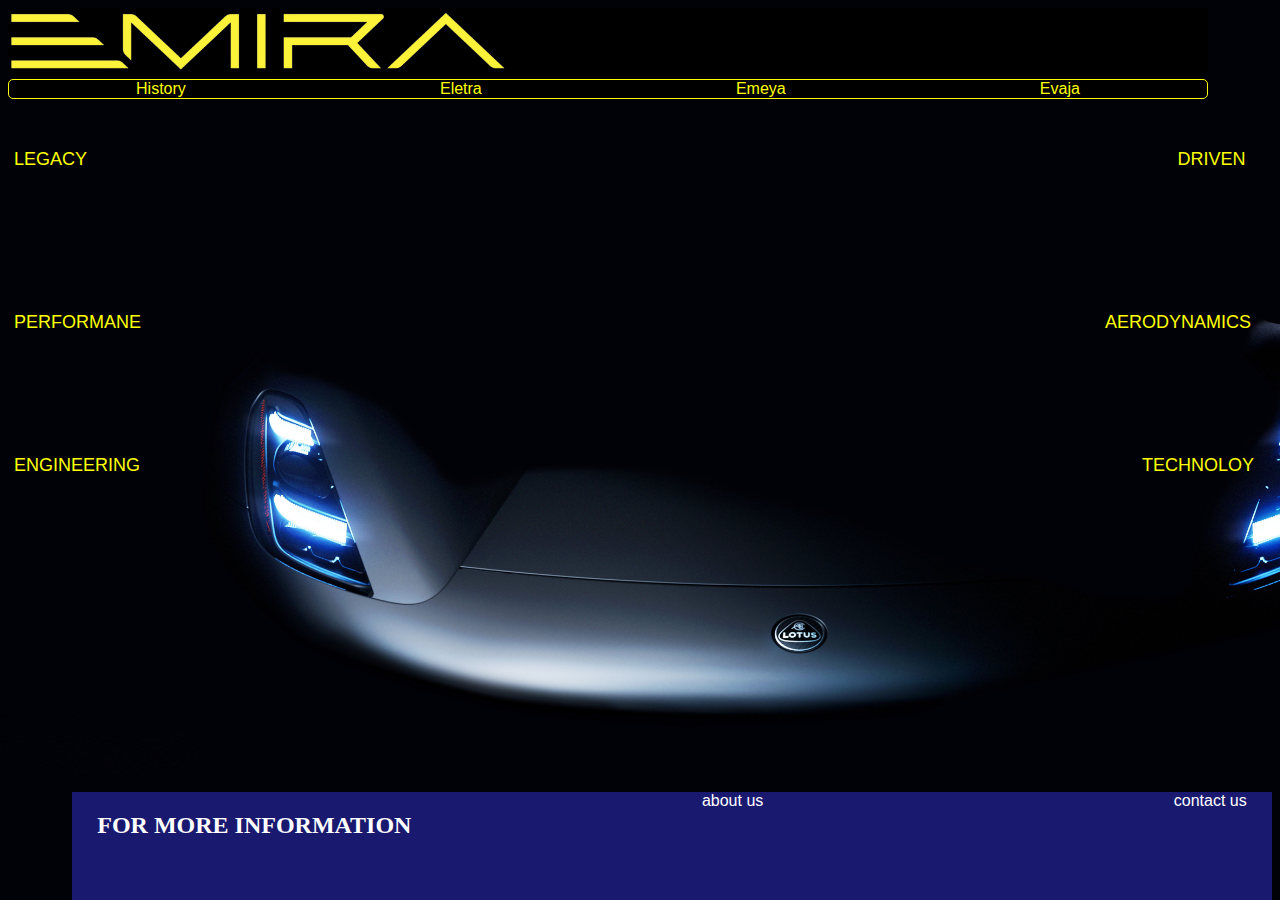
==== index.html @ e3bea0d0 "add this change" ====
<!DOCTYPE html>
<html>
    <head>
        <link rel="stylesheet" href="emira_index.css">
    </head>
    <body>
        <header class="flex-container"> 
            <img src="Lotus-Emira-logo-e1651724733911.png" alt="notfound"  >
            <div class="i_border">
                <div id="d"> History </div>
                <div id="d"> Eletra </div>
                <div id="d"> Emeya </div>
                <div id="d"> Evaja </div>
            </div>
        </header>
        <div class="divs">
            <button class="d1" id="a1"> LEGACY </button>  
            <button class="d2" id="a2"> DRIVEN </button>  
        </div> 
        <div class="divs">
            <button class="d3" id="a3"> PERFORMANE </button>
            <button class="d4" id="a4"> AERODYNAMICS</button>  
        </div>
        <div class="divs">
            <button class="d5" id="a5"> ENGINEERING </button> 
            <button class="d6" id="a6"> TECHNOLOY </button>
        </div> 
              <!-- the main slide show code  -->
        <!-- <div class="slide_wrapper">
                <div class="slider">
                    <img id="slide0" src="C:\Users\LENOVO\OneDrive\Bureau\MyPROJECTS\emira\lotus_131_front_04.jpg" alt="rendering">
                    <img id="slide1" src="C:\Users\LENOVO\OneDrive\Bureau\MyPROJECTS\emira\Emira_Front_3qtr_DB_2000px.jpg" alt="rendering">
                    <img id="slide2" src="C:\Users\LENOVO\OneDrive\Bureau\MyPROJECTS\emira\2244722367.jpg" alt="rendering">
                    <img id="slide3" src="C:\Users\LENOVO\OneDrive\Bureau\MyPROJECTS\emira\message-editor_1625779746896-int_corner_left_blue-scaled.webp" alt="rendering">
                </div>
                <div class="slider-nav">
                    <a href="#slide0"></a>
                    <a href="#slide1"></a>
                    <a href="#slide2"></a>
                    <a href="#slide3"></a>

                </div>
        </div> -->
        <footer>
            <div><h2 class="f1"> FOR MORE INFORMATION </h2></div>
            <div id="f2">  about us</div>
            <div id="f3">  contact us </div>
        </footer>
        
        
            
    </body>
</html>
---- emira_index.css ----
@keyframes es {
  0% {
    filter: blur(1.5rem);
  
  }
  100%{
    filter: blur(0);
  
  }
}
body {
    background-image: url(lotus_131_front_04.jpg);
    background-repeat: no-repeat;
    background-attachment: fixed;
    background-size: cover;
    animation-name: es;
    animation-duration: 6s;
  }
header {
  position: relative;
  width: 100vh;
}
.flex-container {
  color: yellow;
  background-color: black;
  font-family: 'Lucida Sans', 'Lucida Sans Regular', 'Lucida Grande', 'Lucida Sans Unicode', Geneva, Verdana, sans-serif;
  border-color: yellow;
  /* display: flex;
  flex-wrap:initial;
  flex-flow: wrap;
  align-items: center;
  justify-content: center; */
  position: fixed;
  width: 1200px;
}
.i_border{
  border: 1px solid;
  border-color: yellow;
  border-radius: 5px;
  display: flex;
  flex-direction: row;
  justify-content: space-around;
  align-items: center;
}
.i_border:hover {
  color: black;
  background-color: yellow;
}
img {
    width: 500px;
    
}
#d {
    display: flex;
    flex-direction: column;
    width: auto;
    text-align: center;
    height: auto;
    margin: auto;
   
}
.divs {
    position: relative;
    top:35%;
    left:35%;


}
/* show 1 */
@keyframes showp1 {

0% {
  opacity: 0;
  padding: 80px;
  color: black;
  background-color: yellow;
  font-size: x-large;
  position: relative;
  bottom: 0px;
  right: 0%;
}
50% {
  opacity: 1;
  color: black;
  background-color: yellow;
  font-size: large;
  position: relative;
}
70% {
  background-color: transparent;
  color: yellow;
  font-size: large;
  position: relative;  
}
100% {
}
}
.d1 {
  color: yellow;
  font-family:'Lucida Sans', 'Lucida Sans Regular', 'Lucida Grande', 'Lucida Sans Unicode', Geneva, Verdana, sans-serif ;
  text-align: center;
  position: relative;
  top: 140px;
  right: 35%;
  opacity: 100%;
  background-color: transparent;
  font-size: large;
  border-style: hidden;
  animation-duration: 7s;
  animation-name: showp1;

  
}
.d1:hover {
    color: black;
    font-family:'Lucida Sans', 'Lucida Sans Regular', 'Lucida Grande', 'Lucida Sans Unicode', Geneva, Verdana, sans-serif ;
    text-align: center;
    position: relative;
    opacity: 100%;
    background-color: yellow;
    border-style: black;
    clip-path: polygon(0 0, 100% 0%, 75% 100%, 0% 100%);
    
  }
/* show 1 */
/* show 2 */
@keyframes showp2 {

  0% {
    opacity: 0;
    padding: 80px;
    color: black;
    background-color: yellow;
    font-size: x-large;
    position: relative;
    bottom: 0px;
    right: -0%;
  }
  50% {
    opacity: 1;
    color: black;
    background-color: yellow;
    font-size: large;
    position: relative;
  }
  70% {
    background-color: transparent;
    color: yellow;
    font-size: large;
    position: relative;  
  }
  100% {
  }
  }
  .d2 {
    color: yellow;
    font-family:'Lucida Sans', 'Lucida Sans Regular', 'Lucida Grande', 'Lucida Sans Unicode', Geneva, Verdana, sans-serif ;
    text-align: center;
    position: relative;
    top: 140px;
    right: -50%;
    opacity: 100%;
    background-color: transparent;
    font-size: large;
    border-color: transparent;
    border-style:hidden;
    animation-duration: 7s;
    animation-name: showp2;
  
    
  }
  .d2:hover {
      color: black;
      font-family:'Lucida Sans', 'Lucida Sans Regular', 'Lucida Grande', 'Lucida Sans Unicode', Geneva, Verdana, sans-serif ;
      text-align: center;
      position: relative;
      opacity: 100%;
      background-color: yellow;
      border-color: black;
      
    }
  /* show 2*/
  /* show 3 */
@keyframes showp3 {

  0% {
    opacity: 0;
    padding: 80px;
    color: black;
    background-color: yellow;
    font-size: x-large;
    position: relative;
    bottom: 0px;
    right: 0%;
  }
  50% {
    opacity: 1;
    color: black;
    background-color: yellow;
    font-size: large;
    position: relative;
  }
  70% {
    background-color: transparent;
    color: yellow;
    font-size: large;
    position: relative;  
  }
  100% {
  }
  }
  .d3 {
    color: yellow;
    font-family:'Lucida Sans', 'Lucida Sans Regular', 'Lucida Grande', 'Lucida Sans Unicode', Geneva, Verdana, sans-serif ;
    text-align: center;
    position: relative;
    top: 280px;
    right: 35%;
    opacity: 100%;
    background-color: transparent;
    font-size: large;
    border-style: hidden;
    animation-duration: 7s;
    /*  */
    animation-name: showp3;
  
    
  }
  .d3:hover {
      color: black;
      font-family:'Lucida Sans', 'Lucida Sans Regular', 'Lucida Grande', 'Lucida Sans Unicode', Geneva, Verdana, sans-serif ;
      text-align: center;
      position: relative;
      opacity: 100%;
      background-color: yellow;
      border-style: black;
      
    }
  /* show 3 */
/* show 4 */
@keyframes showp4 {

  0% {
    opacity: 0;
    padding: 80px;
    color: black;
    background-color: yellow;
    font-size: x-large;
    position: relative;
    bottom: 0px;
    right: 0%;
  }
  50% {
    opacity: 1;
    color: black;
    background-color: yellow;
    font-size: large;
    position: relative;
  }
  70% {
    background-color: transparent;
    color: yellow;
    font-size: large;
    position: relative;  
  }
  100% {
  }
  }
  .d4 {
    color: yellow;
    font-family:'Lucida Sans', 'Lucida Sans Regular', 'Lucida Grande', 'Lucida Sans Unicode', Geneva, Verdana, sans-serif ;
    text-align: center;
    position: relative;
    top: 280px;
    right: -40%;
    opacity: 100%;
    background-color: transparent;
    font-size: large;
    border-style: hidden;
    animation-duration: 7s;
    animation-name: showp4;
  
    
  }
  .d4:hover {
      color: black;
      font-family:'Lucida Sans', 'Lucida Sans Regular', 'Lucida Grande', 'Lucida Sans Unicode', Geneva, Verdana, sans-serif ;
      text-align: center;
      position: relative;
      opacity: 100%;
      background-color: yellow;
      border-style: black;
      
    }
  /* show 4 */
  /* show 5 */
@keyframes showp5 {

  0% {
    opacity: 0;
    padding: 80px;
    color: black;
    background-color: yellow;
    font-size: x-large;
    position: relative;
    bottom: 0px;
    right: 0%;
  }
  50% {
    opacity: 1;
    color: black;
    background-color: yellow;
    font-size: large;
    position: relative;
  }
  70% {
    background-color: transparent;
    color: yellow;
    font-size: large;
    position: relative;  
  }
  100% {
  }
  }
  .d5 {
    color: yellow;
    font-family:'Lucida Sans', 'Lucida Sans Regular', 'Lucida Grande', 'Lucida Sans Unicode', Geneva, Verdana, sans-serif ;
    text-align: center;
    position: relative;
    top: 400px;
    right: 35%;
    opacity: 100%;
    background-color: transparent;
    font-size: large;
    border-style: hidden;
    animation-duration: 7s;
    /*  */
    animation-name: showp5;
  
    
  }
  .d5:hover {
      color: black;
      font-family:'Lucida Sans', 'Lucida Sans Regular', 'Lucida Grande', 'Lucida Sans Unicode', Geneva, Verdana, sans-serif ;
      text-align: center;
      position: relative;
      opacity: 100%;
      background-color: yellow;
      border-style: black;
      
    }
  /* show 5 */
  /* show 6 */
@keyframes showp6 {

  0% {
    opacity: 0;
    padding: 80px;
    color: black;
    background-color: yellow;
    font-size: x-large;
    position: relative;
    bottom: 0px;
    right: 0%;
  }
  50% {
    opacity: 1;
    color: black;
    background-color: yellow;
    font-size: large;
    position: relative;
  }
  70% {
    background-color: transparent;
    color: yellow;
    font-size: large;
    position: relative;  
  }
  100% {
  }
  }
  .d6 {
    color: yellow;
    font-family:'Lucida Sans', 'Lucida Sans Regular', 'Lucida Grande', 'Lucida Sans Unicode', Geneva, Verdana, sans-serif ;
    text-align: center;
    position: relative;
    top: 400px;
    right: -43%;
    opacity: 100%;
    background-color: transparent;
    font-size: large;
    border-style: hidden;
    animation-duration: 7s;
    /*  */
    animation-name: showp6;
  
    
  }
  .d6:hover {
      color: black;
      font-family:'Lucida Sans', 'Lucida Sans Regular', 'Lucida Grande', 'Lucida Sans Unicode', Geneva, Verdana, sans-serif ;
      text-align: center;
      position: relative;
      opacity: 100%;
      background-color: yellow;
      border-style: black;
      
    }
  /* show 6 */

 /*.B:hover {
    background-color: black;
    box-shadow: none;
}

 .B{
  display: inline-block;
  border-radius: 50px;
  background-color: orange;
  border: none;
  color: #FFFFFF;
  text-align: center;
  font-size: 28px;
  padding: 20px;
  width: 200px;
  transition: all 0.5s;
  cursor: pointer;
  margin: 400px;
  margin-top: 10px;
  box-shadow: 10px 10px 5px grey;

 
}

.B span {
  cursor: pointer;
  display: inline-block;
  position: relative;
  transition: 0.5s;
}

.B span:after {
  content: '\00bb';
  position:initial; /* position is for the arrows */
 /* opacity: 0;
  top: 0;
  right: -20px;
  transition: 0.5s;
}

.B:hover span {
  padding-right: 15px;
  
}

.B:hover span:after {
  opacity: 1;
  right: 0;
} */
@keyframes fanm {
  0%{
    opacity: 0;
  }
  99%{
    opacity: 0;
  }
  100%{
    opacity: 1;
  }

}
footer {
    color: white;
    background-color:midnightblue;
    font-family: 'Lucida Sans', 'Lucida Sans Regular', 'Lucida Grande', 'Lucida Sans Unicode', Geneva, Verdana, sans-serif;
    display: flex;
    justify-content: space-around;
    flex-direction: row;
    align-items: flex-start;
    position: fixed;
    top:88%;
    width:1200px;
    height: 120px;
    right: 8px;
    animation-name: fanm;
    animation-duration: 8s;
}
h2 {
    font-family:Georgia, 'Times New Roman', Times, serif;
}
#f2 {
    margin-right: 30%;
    margin-left: 20%;
    text-align: center;


}
.container {
  padding: 4rem;
}
.slider-wrapper {
  position: relative;
  max-width: 48rem;
  margin: 0 auto;
  
}
.slider {
  display: flex;
  overflow-x: auto ;
  overflow-y: auto;
  aspect-ratio: 16/9;
  scroll-behavior: x mandatory;
  scroll-behavior: smooth;  
  box-shadow: 0 1,5rem 3rem -0.75rem hsla(0, 0%, 0%, 0.25);
  border-radius: 0.5rem ;
}
.slider img {
  flex:1 0 100%;
  scroll-snap-align: start;
  object-fit: cover;
} 
.slider-nav {
  display:flex;
  column-gap: -1rem;
  position:absolute;
  bottom: 1.25rem;
  left: 50%;
  transform: translate(-50%);
  z-index: 1;
}
.silder-nav a{
  width:0.5rem;
  height:0.5rem;
  border-radius: 50%;
  background-color: #fff;
  opacity: 0.75;
  transition: ease 250ms;
}
.slider-nav:hover {
   opacity: 1;   /* 1 refer to 100% */
}
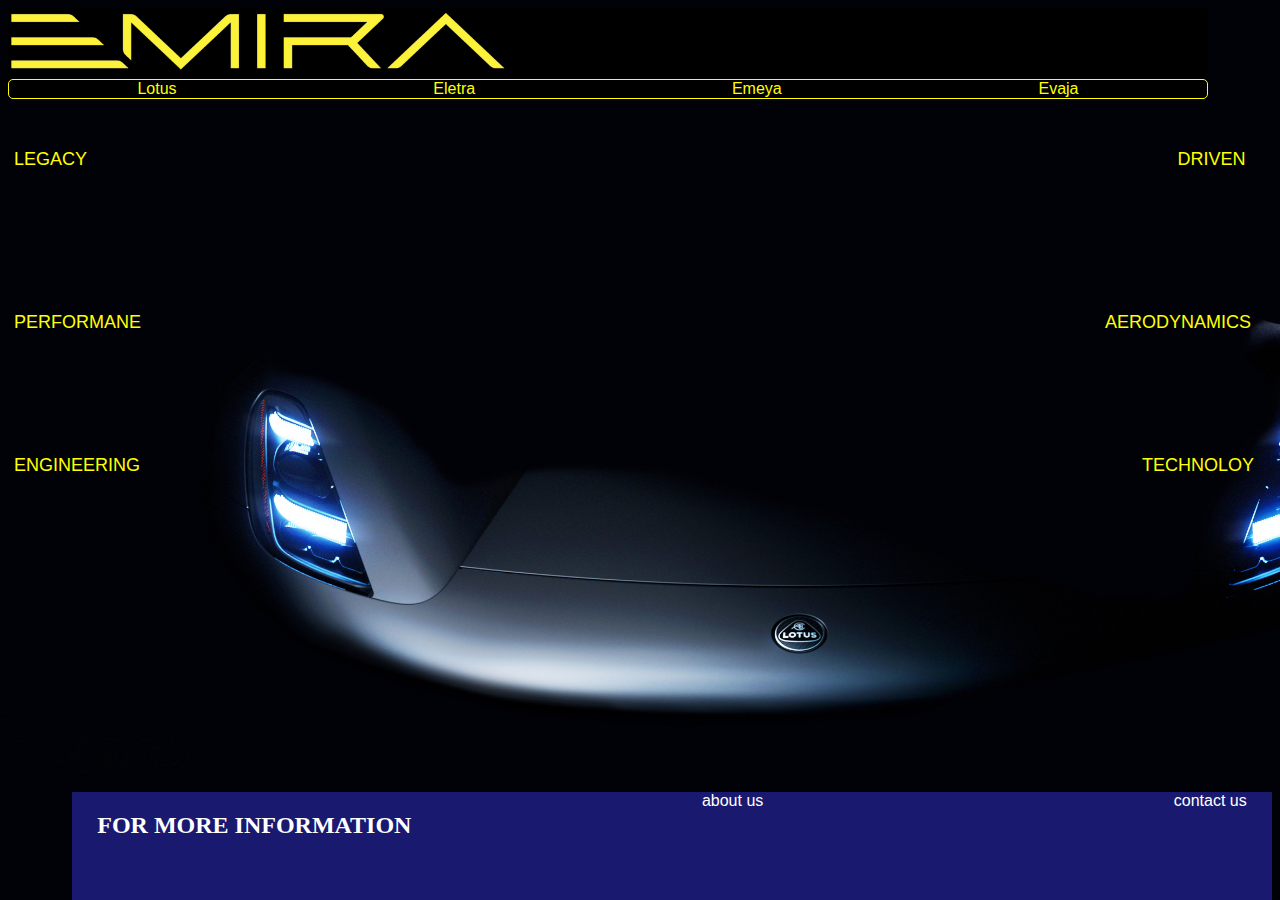
==== commit 186aff33: "clip path" ====
--- a/index.html
+++ b/index.html
@@ -7,7 +7,7 @@
         <header class="flex-container"> 
             <img src="Lotus-Emira-logo-e1651724733911.png" alt="notfound"  >
             <div class="i_border">
-                <div id="d"> History </div>
+                <div id="d"> Lotus </div>
                 <div id="d"> Eletra </div>
                 <div id="d"> Emeya </div>
                 <div id="d"> Evaja </div>
--- a/emira_index.css
+++ b/emira_index.css
@@ -177,6 +177,7 @@
       opacity: 100%;
       background-color: yellow;
       border-color: black;
+      clip-path: polygon(0 0, 100% 0%, 100% 100%, 40% 100%, 23% 54%)
       
     }
   /* show 2*/
@@ -336,6 +337,7 @@
     animation-duration: 7s;
     /*  */
     animation-name: showp5;
+    
   
     
   }
@@ -347,6 +349,7 @@
       opacity: 100%;
       background-color: yellow;
       border-style: black;
+      clip-path: polygon(0% 0%, 65% 0, 82% 50%, 100% 99%, 0% 100%);
       
     }
   /* show 5 */
@@ -404,6 +407,7 @@
       opacity: 100%;
       background-color: yellow;
       border-style: black;
+      clip-path: polygon(36% 0, 100% 0%, 100% 100%, 0 100%, 20% 45%);
       
     }
   /* show 6 */
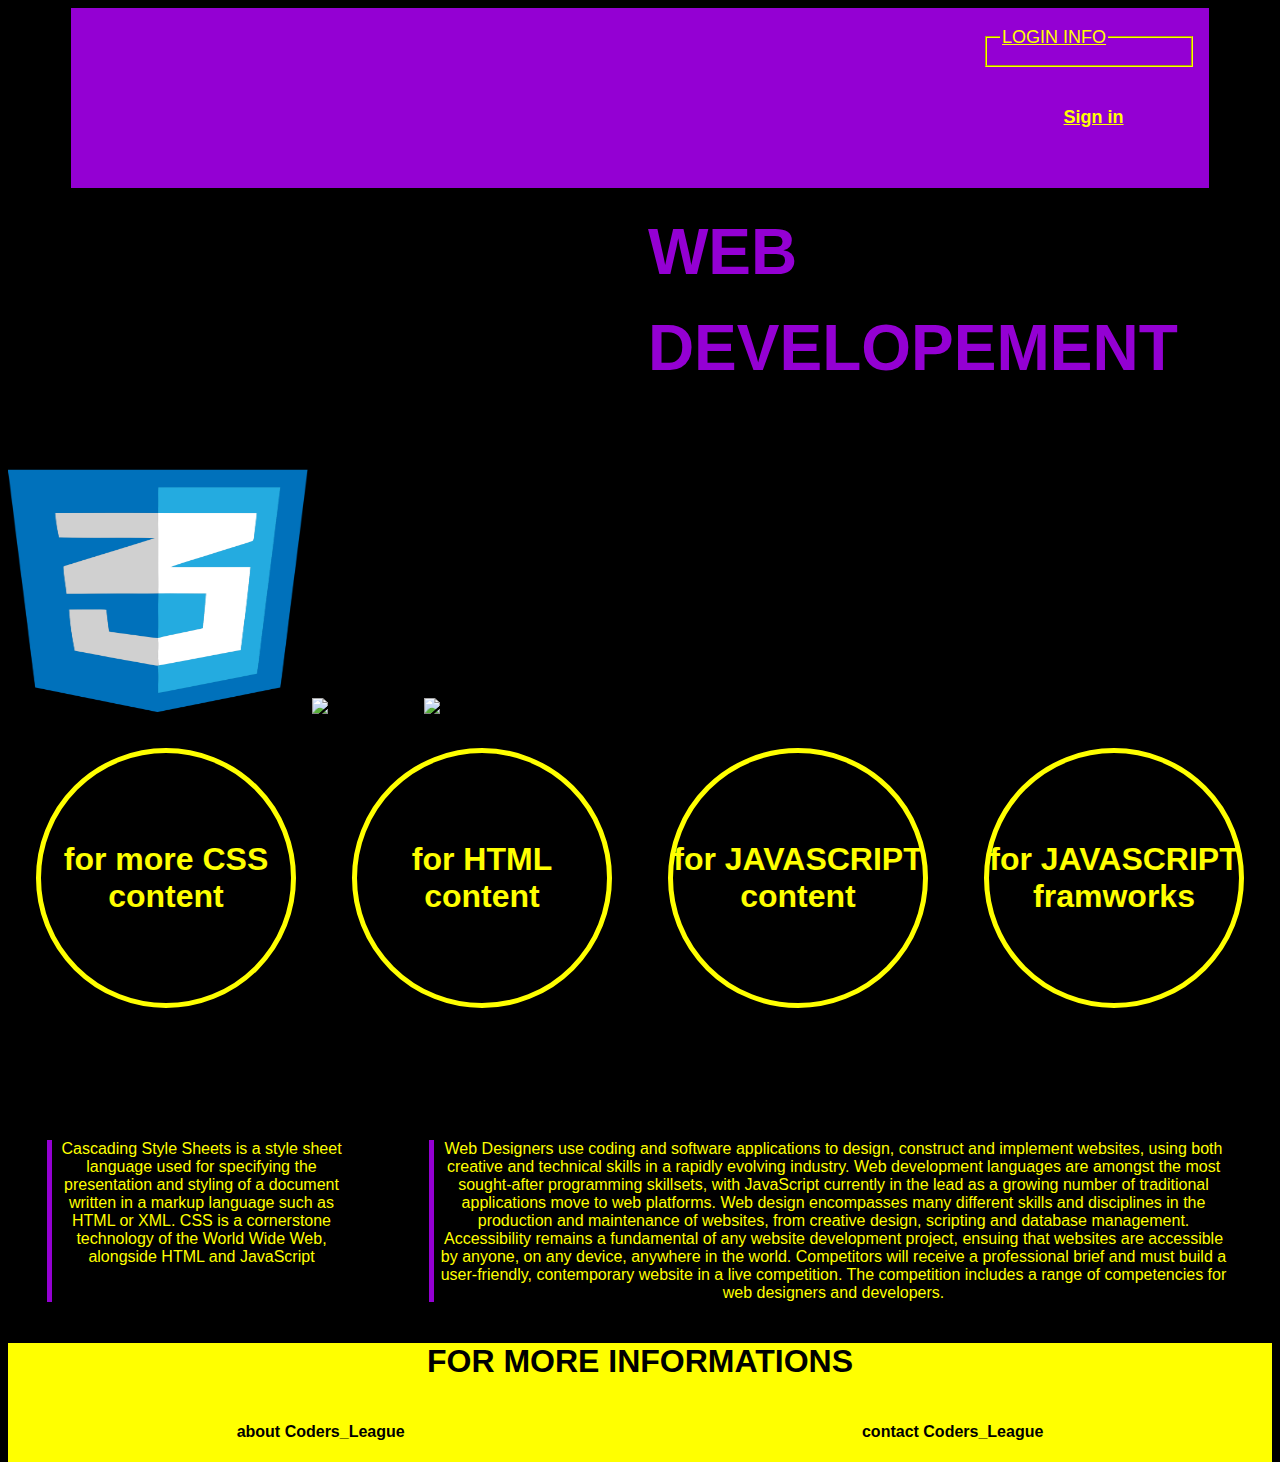
==== commit 68d7b00a: "new project" ====
--- a/index.html
+++ b/index.html
@@ -1,53 +1,124 @@
 <!DOCTYPE html>
-<html>
-    <head>
-        <link rel="stylesheet" href="emira_index.css">
-    </head>
-    <body>
-        <header class="flex-container"> 
-            <img src="Lotus-Emira-logo-e1651724733911.png" alt="notfound"  >
-            <div class="i_border">
-                <div id="d"> Lotus </div>
-                <div id="d"> Eletra </div>
-                <div id="d"> Emeya </div>
-                <div id="d"> Evaja </div>
+<html lang="en">
+
+<head>
+    <meta charset="UTF-8">
+    <meta name="viewport" content="width=device-width, initial-scale=1.0">
+    <title></title>
+    <link rel="stylesheet" href="style.css">
+</head>
+
+<body>
+    <header>
+        <div class="ttl">
+            <img src="C:\Users\LENOVO\OneDrive\Bureau\CD_project\302446.png" alt="coders">
+        </div>
+        <!-- <div class="realTTL">
+            <h1>coders league</h1>
+        </div> -->
+        <div class="navig">
+            <div class="info">
+                <form>
+                    <fieldset style="border-color: yellow;">
+                        <legend id="c">LOGIN INFO</legend>
+                        <div id="e" class="dn">
+                            <label for="Langue"> select your language </label><br>
+                            <select id="chs" name="chs">
+                                <option value="espagnol"> english</option>
+                                <option value="fr"> french</option>
+                                <option value="en"> espagnol</option>
+                            </select><br>
+                            <label> enter your email </label><br>
+                            <input type="email" id="em" name="input"><br>
+                            <label> enter your password </label><br>
+                            <input type="email" id="pss" name="input"><br>
+                        </div>
+    
+                    </fieldset>
+    
+                </form>
             </div>
-        </header>
-        <div class="divs">
-            <button class="d1" id="a1"> LEGACY </button>  
-            <button class="d2" id="a2"> DRIVEN </button>  
-        </div> 
-        <div class="divs">
-            <button class="d3" id="a3"> PERFORMANE </button>
-            <button class="d4" id="a4"> AERODYNAMICS</button>  
+            <div class="sign">
+                <h2> <a href="cd_form.html" target="_self" title="sign in " id="signLK"> Sign in</a> </h2>
+            </div>
         </div>
-        <div class="divs">
-            <button class="d5" id="a5"> ENGINEERING </button> 
-            <button class="d6" id="a6"> TECHNOLOY </button>
-        </div> 
-              <!-- the main slide show code  -->
-        <!-- <div class="slide_wrapper">
-                <div class="slider">
-                    <img id="slide0" src="C:\Users\LENOVO\OneDrive\Bureau\MyPROJECTS\emira\lotus_131_front_04.jpg" alt="rendering">
-                    <img id="slide1" src="C:\Users\LENOVO\OneDrive\Bureau\MyPROJECTS\emira\Emira_Front_3qtr_DB_2000px.jpg" alt="rendering">
-                    <img id="slide2" src="C:\Users\LENOVO\OneDrive\Bureau\MyPROJECTS\emira\2244722367.jpg" alt="rendering">
-                    <img id="slide3" src="C:\Users\LENOVO\OneDrive\Bureau\MyPROJECTS\emira\message-editor_1625779746896-int_corner_left_blue-scaled.webp" alt="rendering">
+
+
+    </header>
+    <div class="flex-container">
+        <div class="fle">
+            <ul id="fl1">
+                <div class="l1">
+                    <h1>WEB</h1>
                 </div>
-                <div class="slider-nav">
-                    <a href="#slide0"></a>
-                    <a href="#slide1"></a>
-                    <a href="#slide2"></a>
-                    <a href="#slide3"></a>
+                <div class="l2">
+                    <h1>DEVELOPEMENT</h1>
+                </div>
 
-                </div>
-        </div> -->
-        <footer>
-            <div><h2 class="f1"> FOR MORE INFORMATION </h2></div>
-            <div id="f2">  about us</div>
-            <div id="f3">  contact us </div>
-        </footer>
-        
-        
-            
-    </body>
+            </ul>
+        </div>
+    </div>
+    <div>
+        <img src="CSS.3.svg.png" alt="NOT FOUND" id="fl1">
+        <img src="C:\Users\LENOVO\OneDrive\Bureau\CD_project\HTML5_logo_and_w.png" alt="NOT FOUND" id="fl2">
+        <img src="C:\Users\LENOVO\OneDrive\Bureau\CD_project\javascript-logo-javascript-icon-transparent-free-png.webp" alt="NOT FOUND" id="fl3">
+    </div>
+    <div id="fcnt">
+        <div>
+            <h3 class="cnt">for more CSS content</h3>
+        </div>
+        <div>
+            <h3 class="cnt">for HTML content</h3>
+        </div>
+        <div>
+            <h3 class="cnt2"> for JAVASCRIPT content </h3>
+        </div>
+        <div>
+            <h3 class="cnt2"> for JAVASCRIPT framworks </h3>
+        </div>
+    </div>
+    <div class="flexc3">
+        <div class="p1"> Cascading Style Sheets is a style sheet language used for specifying the presentation and
+            styling of a document written in a markup language such as HTML or XML. CSS is a cornerstone technology of
+            the World Wide Web, alongside HTML and JavaScript</div>
+        <div class="p2"> Web Designers use coding and software applications to design, construct and implement websites,
+            using both creative and technical skills in a rapidly evolving industry. Web development languages are
+            amongst the most sought-after programming skillsets, with JavaScript currently in the lead as a growing
+            number of traditional applications move to web platforms. Web design encompasses many different skills and
+            disciplines in the production and maintenance of websites, from creative design, scripting and database
+            management. Accessibility remains a fundamental of any website development project, ensuing that websites
+            are accessible by anyone, on any device, anywhere in the world.
+
+            Competitors will receive a professional brief and must build a user-friendly, contemporary website in a live
+            competition. The competition includes a range of competencies for web designers and developers.</div>
+    </div>
+
+
+    <footer>
+        <h1 class="fmi"> FOR MORE INFORMATIONS </h1>
+        <div class="flexh4">
+            <h4 id="h41"> about Coders_League </h4>
+            <h4 id="h42"> contact Coders_League </h4>
+        </div>
+
+    </footer>
+    <script>
+
+    var x = document.getElementById('e')
+    document.getElementById('c').addEventListener("click",()=>{
+        x.classList.toggle("dn")
+    }) 
+
+
+
+    </script>
+
+
+
+
+
+
+
+</body>
+
 </html>--- a/style.css
+++ b/style.css
@@ -0,0 +1,380 @@
+html {
+    background-color:black;
+}
+
+header {
+    color: white;
+    background-color: darkviolet;
+    display: flex;
+    flex-direction: row;
+    
+    font-family: 'Segoe UI', Tahoma, Geneva, Verdana, sans-serif;
+    z-index: 1;
+    font-size:x-large;
+    width: 90%;
+    height: 180px;
+    margin-left: 5%;
+    justify-content: space-around;
+    align-items: center;
+    /* position: sticky;
+    top: 10px; */
+    
+}
+@keyframes intro {
+    0% {
+        height: 500%;
+    }
+    50% {
+        height:80%;
+    }
+    100% {
+        height:155%;
+    }
+    
+}
+.ttl {
+    display: flex;
+    justify-content:start;
+    align-items: flex-start;
+    margin-right:50% ;
+    color: yellow;
+    font-size: xx-large;
+    text-decoration: underline;
+    position: static;
+    bottom: 90%;
+    height: 155%;
+    animation-name: intro;
+    animation-duration: 3s;
+}
+.ttl:hover { 
+    color: black;
+}
+.realTTL {
+    color: yellow;
+    font-size: xx-large;
+    position: relative;
+    right: 360px;
+}
+.sign {
+    margin-left: 10px;
+    line-height: 25px;
+    border: 1px solid;
+    /* vertical-align: center; */
+    border-color: transparent;
+    height: 100px;
+    width: 200px;
+    text-align: center;
+    border-radius: 10px;
+}
+.sign:hover {
+    border-color: yellow;
+    background-color: black;
+}
+
+#signLK {
+    color: yellow;
+    font-family: Impact, Haettenschweiler, 'Arial Narrow Bold', sans-serif;
+    text-decoration: underline;
+    font-size: large;
+}
+#signLK:hover {
+    color:yellow;
+}
+.info {
+    color: yellow;
+    font-family: Impact, Haettenschweiler, 'Arial Narrow Bold', sans-serif;
+    text-decoration:underline;
+    font-size: large;
+   
+}
+.info:hover {
+    color: black;
+}
+
+legend:hover {
+    
+    background-color: yellow;
+
+}
+.flex-container {
+    
+    display: flex;
+    flex-direction: column;
+    justify-content: space-around;
+    align-items: center;
+}
+@keyframes showU {
+    0% {
+        opacity: 0;
+    }
+    25% {
+        opacity: 0;
+    }
+    50%{
+        opacity: 0;
+    }
+    75%{
+        opacity: 0;
+    }
+    100%{
+        opacity:1;
+    }
+}
+.fle {
+    display: flex;
+    justify-content:left;
+    flex-direction: row;
+    animation-name: showU;
+    opacity:1;
+    animation-duration: 9s;
+    line-height: 10px;
+    position: relative;
+    left: 20%;
+
+}
+
+ul {
+    color: yellow;
+    display: flex;
+    flex-direction:column;
+    justify-content:space-between;
+    text-align:center;
+    flex-flow:column ;  
+}
+
+.l2 {
+    font-family: 'Segoe UI', Tahoma, Geneva, Verdana, sans-serif;
+    font-size: xx-large;
+    display: flex;
+    margin-bottom: 0;
+    color: darkviolet;
+}
+.l1 {
+    font-family:'Gill Sans', 'Gill Sans MT', Calibri, 'Trebuchet MS', sans-serif;
+    font-size: xX-large;
+    display: flex;
+    margin-bottom: 0;
+    color: darkviolet;
+}
+
+img {
+    width: 300px;
+    height: 300px;
+    position: relative;
+    
+
+}
+img:hover {
+    background-color: darkviolet;
+    border-radius: 20%;
+}
+@keyframes imgAN {
+    0% {
+        left:0%;
+    }
+    50% {
+        left: 280%;
+    }
+    100% {
+        left:0%
+    }
+}
+#fl3 {
+    animation-name: imgAN1;
+    animation-delay: 3s;
+    animation-duration: 10s;
+    animation-iteration-count: infinite;
+    animation-direction: alternate;
+    left: 0%;
+}
+#fl2 {
+    animation-name: imgAN1;
+    animation-delay: 5s;
+    animation-duration: 10s;
+    animation-iteration-count: infinite;
+    animation-direction: alternate;
+    left: 0%;
+}
+#fl1 {
+    animation-name: imgAN1;
+    animation-delay: 7s;
+    animation-duration: 10s;
+    animation-iteration-count: infinite;
+    animation-direction: alternate;
+    left: 0%;
+}
+footer {
+    background-color: yellow;
+    font-family: sans-serif;
+    text-align: center;
+    position: relative;
+    top: 120px;
+}
+footer:hover {
+    background-color:darkviolet;
+    color: yellow;
+}
+.flexh4 {
+    display: flex;
+    justify-content: space-around;
+}
+#h41{
+    display:inline-block;
+
+}
+#h42 {
+    display: inline-block;
+}
+h4:hover {
+    
+    color: yellow;
+    background-color: black;
+    
+    
+
+    
+  
+
+}
+#fcnt {
+    display: flex;
+    justify-content: space-around;
+    position: relative;
+    
+    
+}
+.cnt{
+    color: yellow;
+    border:5px solid;
+    border-width: 5px;
+    border-color: yellow;
+    text-align: center;
+    height: 250px;
+    width: 250px;
+    border-radius: 60%;
+
+    font-size: xX-large;
+    font-family:  Impact, Haettenschweiler, 'Arial Narrow Bold', sans-serif;
+    display: flex;
+    align-items:center;
+    justify-content:center;
+    flex-direction: column;
+}
+.cnt:hover{
+    color: darkviolet;
+    z-index: 1;
+    border-color: darkviolet;
+    border-bottom-right-radius: 900%;
+    border-top-left-radius: 900%;
+    text-decoration:wavy;
+    border-bottom-style: double;
+    border-top-style:double;
+    background-color: yellow;
+
+    
+}
+.cnt2{
+    color: yellow;
+    border:5px solid;
+    border-width: 5px;
+    border-color: yellow;
+    text-align: center;
+    height: 250px;
+    width: 250px;
+    border-radius: 60%;
+
+    font-size: xX-large;
+    font-family:  Impact, Haettenschweiler, 'Arial Narrow Bold', sans-serif;
+    display: flex;
+    align-items:center;
+    justify-content:center;
+    flex-direction: column;
+}
+.cnt2:hover{
+    color: darkviolet;
+    z-index: 1;
+    border-color: darkviolet;
+    border-top-right-radius: 900%;
+    border-bottom-left-radius: 900%;
+    text-decoration:wavy;
+    border-bottom-style: double;
+    border-top-style:double;
+    background-color: yellow;
+
+    
+}
+.flexc3 {
+    position: relative;
+    display: flex;
+    justify-content:flex-end;
+    justify-content:space-around;
+    font-family:Impact, Haettenschweiler, 'Arial Narrow Bold', sans-serif;
+    text-align:center;
+    top: 100px;
+   
+    
+}
+.p1 {
+    width: 300px;
+    color: yellow;
+    border-left: 5px solid;
+    border-color: darkviolet;
+    
+   
+    
+    
+}
+.p2 {
+
+    width: 800px;
+    color: yellow;
+    border-left: 5px solid;
+    border-color: darkviolet;
+
+    
+    
+    
+    
+
+}
+.p1:hover {
+    color:darkviolet;
+    z-index: 1;
+    font-family: Impact, Haettenschweiler, 'Arial Narrow Bold', sans-serif;
+    border: 5px solid;
+    border-color: darkviolet;
+    border-bottom-right-radius: 60%;
+    width: 400px;
+    
+}
+.p2:hover {
+    color:darkviolet;
+    z-index: 1;
+    font-family: Impact, Haettenschweiler, 'Arial Narrow Bold', sans-serif;
+    border: 5px solid;
+    border-color: darkviolet;
+    border-bottom-left-radius: 27%;
+    width: 1000px;
+   
+
+}
+/* Media series */
+/*  */
+/*  */
+/*  */
+@media  screen and ( max-width: 600px) {
+    #fcnt{
+        background-color: white;
+        display: flex;
+        flex-flow: row;
+        flex-grow: row;
+        
+    
+        }
+    }
+    .dn {
+        display: none;
+    }
+
+
+    
